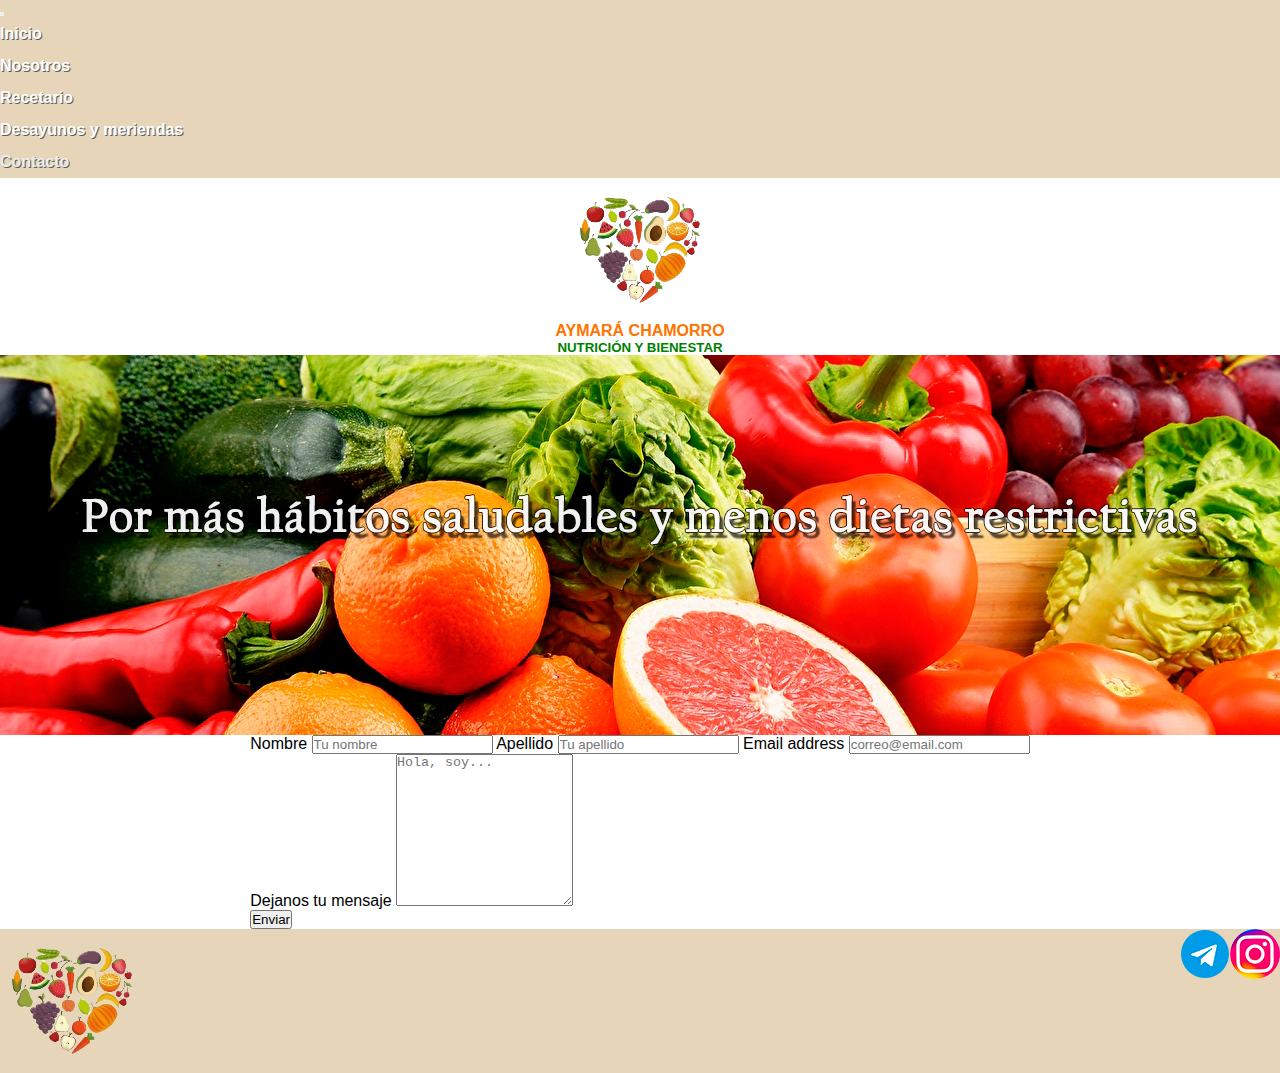
==== Pages/contacto.html @ 84686c2f "first commit" ====
<!DOCTYPE html>
<html lang="es">

<head>
    <meta charset="UTF-8">
    <meta http-equiv="X-UA-Compatible" content="IE=edge">
    <meta name="viewport" content="width=device-width, initial-scale=1.0">
    <title>Contacto</title>
    <link href="https://cdn.jsdelivr.net/npm/bootstrap@5.1.3/dist/css/bootstrap.min.css" rel="stylesheet"
        integrity="sha384-1BmE4kWBq78iYhFldvKuhfTAU6auU8tT94WrHftjDbrCEXSU1oBoqyl2QvZ6jIW3" crossorigin="anonymous" />
    <link rel="stylesheet" href="../CSS/Style.css">
</head>

<body>

    <header id="header">
        <div class="centerHeader">

            <nav class="navbar navbar-expand-lg navbar-light bg-light navStyle">
                <div class="container-fluid">
                    <!-- <a class="nav-link active" href="index.html">AymiNutri</a> -->
                    <button class="navbar-toggler" type="button" data-bs-toggle="collapse" data-bs-target="#navbarNav"
                        aria-controls="navbarNav" aria-expanded="false" aria-label="Toggle navigation">
                        <span class="navbar-toggler-icon"></span>
                    </button>
                    <div class="collapse navbar-collapse" id="navbarNav">
                        <ul class="navbar-nav">
                            <li class="nav-item">
                                <a class="nav-link active menuStyle itemx efectCenter" aria-current="page"
                                    href="../index.html">Inicio</a>
                            </li>
                            <li class="nav-item">
                                <a class="nav-link active menuStyle itemx efectCenter" aria-current="page"
                                    href="nosotros.html">Nosotros</a>
                            </li>
                            <li class="nav-item">
                                <a class="nav-link menuStyle itemx efectCenter" href="recetario.html">Recetario</a>
                            </li>
                            <li class="nav-item">
                                <a class="nav-link menuStyle itemx efectCenter" href="desayunos.html">Desayunos y
                                    meriendas</a>
                            </li>
                            <li class="nav-item">
                                <a href="contacto.html"
                                    class="nav-link menuStyle itemx efectCenter menuActive">Contacto</a>
                            </li>
                        </ul>
                    </div>
                </div>
            </nav>

            <div class="logoe">
                <img src="../Imagenes/logo.png" alt="Logo" class="img-fluid" />
                <h4>AYMARÁ CHAMORRO</h4>
                <h5>NUTRICIÓN Y BIENESTAR</h5>
            </div>
        </div>
    </header>

    <main>
        <div class="centerMain">
            <img src="../Imagenes/1920letra.jpg" alt="Imagen de vegetales" id="banner" class="img-fluid" />
            <!-- VIEJO 
            <section class="centercontacto">
            <fieldset class="formContacto">
                <form class="form">
                    <div class="formu">
                        <label class="LabelContacto" for="nombre">Nombre: </label>
                        <input class="inputBoxContacto" type="text" id="nombre" placeholder="Nombre" />
                        <br>
                        <br>
                        <label class="LabelContacto" for="apellido">Apellido: </label>
                        <input class="inputBoxContacto" type="text" id="apellido" placeholder="Apellido" />
                        <br>
                        <br>
                        <label class="LabelContacto" for="email">Email: </label>
                        <input class="inputBoxContacto" type="email" id="email" placeholder="Email" />
                        <br>
                        Mensaje:
                        <br>
                        <textarea class="inputBoxmensaje" rows="20" cols="65" id="message"
                            placeholder="Dejame tu mensaje"></textarea>
                        <br>
                        <br>
                        <div class="botonescontacto">
                            <input type="submit" value="Enviar formulario" />
                            <input type="reset" value="Limpiar formulario" />
                        </div>
                    </div>
                </form>
            </fieldset>
        </section> -->
        </div>
        <div class="centercontacto">
            <div class="formContacto">
                <div class="mb-3">
                    <label for="exampleFormControlInput1" class="form-label">Nombre</label>
                    <input type="text" class="form-control" id="exampleFormControlInput1" placeholder="Tu nombre">

                    <label for="exampleFormControlInput1" class="form-label">Apellido</label>
                    <input type="text" class="form-control" id="exampleFormControlInput1" placeholder="Tu apellido">

                    <label for="exampleFormControlInput1" class="form-label">Email address</label>
                    <input type="email" class="form-control" id="exampleFormControlInput1"
                        placeholder="correo@email.com">
                </div>
                <div class="mb-3">
                    <label for="exampleFormControlTextarea1" class="form-label">Dejanos tu mensaje</label>
                    <textarea class="form-control" id="exampleFormControlTextarea1" rows="10"
                        placeholder="Hola, soy..."></textarea>
                </div>
                <div class="col-auto">
                    <button type="submit" class="btn btn-primary mb-3">Enviar</button>
                </div>
            </div>
        </div>


        <footer id="footer">
            <div id="pie">
                <img src="../Imagenes/logo.png" alt="Logo" />
                <div class="redes">
                    <a href="https://web.telegram.org/" target="_blank"><img src="../Assets/telegram.png"
                            alt="Link a Telegram" /></a>
                    <a href="https://www.instagram.com/nutricion.aymi/ " target="_blank"><img
                            src="../Assets/instagram.png" alt="Link a Instagram" /></a>
                </div>
            </div>
        </footer>

        <script src="https://cdn.jsdelivr.net/npm/bootstrap@5.1.3/dist/js/bootstrap.bundle.min.js"
            integrity="sha384-ka7Sk0Gln4gmtz2MlQnikT1wXgYsOg+OMhuP+IlRH9sENBO0LRn5q+8nbTov4+1p" crossorigin="anonymous">
            </script>
        <script src="https://cdn.jsdelivr.net/npm/@popperjs/core@2.10.2/dist/umd/popper.min.js"
            integrity="sha384-7+zCNj/IqJ95wo16oMtfsKbZ9ccEh31eOz1HGyDuCQ6wgnyJNSYdrPa03rtR1zdB" crossorigin="anonymous">
            </script>
</body>

</html>
---- CSS/Style.css ----
* {
    padding: unset;
    margin: unset;
    box-sizing: border-box;
}

* {
    /* Limpiamos márgenes y estilos provenientes de HTML */
    text-decoration: none;
    list-style-type: none;
}

@import url('https://fonts.googleapis.com/css2?family=Open+Sans&display=swap');

body {
    font-family: 'Open Sans', sans-serif;
}

.centerHeader {
    display: flex;
    flex-direction: column;
    justify-content: center;
}

.centerMain {
    display: flex;
    flex-direction: column;
    justify-content: center;
    align-items: center;
}


#containerGrid {
    display: grid;
    grid-template-columns: 1fr 1fr 1fr 1fr 1fr;
    grid-template-areas:
        "header header header header header"
        "contenido contenido contenido contenido contenido"
        "footer footer footer footer footer";
    min-height: 100vh;
}

#header {
    grid-area: header;
}

#contenido {
    grid-area: contenido;
}

#footer {
    grid-area: footer;
}

.pagina1 {
    display: flex;
    flex-direction: row;
    justify-content: center;
    align-items: center;
}

.pagina1 p {
    line-height: 1.5;
}

.pagina1 .item {
    padding: 30px 30px 30px 0px;
    box-sizing: border-box;
}

.itemText {
    max-width: 50%;
    text-align: center;
}

.pagina1 img {
    border-radius: 5px;
    max-height: 320px;
    align-items: right;
}

.logoe {
    display: flex;
    flex-direction: column;
    align-items: center;
}

.logoe h4 {
    color: rgb(255, 115, 0);
}

.logoe h5 {
    color: green;
}

.tindex {
    margin: 40px 0px;
    color: green;
}



.tituloverde {
    color: rgb(0, 255, 0);
}

.titulonaranja {
    color: rgb(240, 76, 0);
}

.recetario {

    color: rgb(255, 115, 0);
    display: flex;
    justify-content: center;
    margin: 20px 0px;
}

.tdesayunos {

    color: green;
    display: flex;
    flex-direction: column;
    align-items: center;
}

.form {
    display: flex;
    justify-content: center;
    font-family: 'Open Sans', sans-serif;
}

.formu {
    display: flex;
    flex-direction: column;
}

.botones form {
    display: flex;
    justify-content: space-between;
}

#pie {
    display: flex;
    flex-direction: row;
    justify-content: space-between;
    background-color: #E6D5B8;
}

.divisor {
    display: flex;
    content: "";
    margin-top: 20px;
    margin-bottom: 20px;
    margin-left: 15%;
    justify-content: center;
    background-color: black;
    height: 0.2px;
    width: 70%;

}

.centercontacto {
    display: flex;
    justify-content: center;
}

.formContacto {
    min-width: 30%;
    max-width: 70%;
}

.LabelContacto {
    display: inline-flex;
    width: 100px;
    text-align: left;
}

.inputBoxContacto {
    display: inline-flex;
    width: 250px;
    height: 25px;
    border-radius: 5px;
}

.inputBoxmensaje {
    display: inline-flex;
    border: solid 1px;
    border-radius: 5px;
}

.botonescontacto {
    display: inline-flex;
    justify-content: space-between;
}

.redes {
    display: inline-flex;
}

.navStyle {
    background-color: #E6D5B8 !important;
}

.menuStyle {
    color: #ffffff !important;
    font-weight: bold;
    text-shadow: 1px 1px rgb(92, 92, 92);
}

.menuStyle:hover {
    color: #f5f5f5 !important;
    font-weight: bold;

}

/* Efecto Nav - Menu */

.itemx {
    position: relative;
    line-height: 2;
}

.itemx:before {
    content: "";
    display: block;
    width: 0%;
    height: 2px;
    background-color: #f5f5f5;
    transition: all 0.8s;
    position: absolute;
}

.itemx:hover::before {
    width: 100%;
}

.efectCenter:before {
    left: 50%;
}

.efectCenter:hover:before {
    left: 0;
}

.bordesimg {
    max-width: 50%;
    margin-right: 40px;
}

.texto1 {
    max-width: 50%;
    text-align: center;
}

.textoclass {
    max-width: 497px;
}

.divisor2 {
    display: flex;
    content: "";
    margin-top: 20px;
    margin-bottom: 20px;
    justify-content: center;
    background-color: black;
    height: 0.2px;
    width: 50%;
}

.titleDesayuno {
    margin: 0px 0px 20px 0px;
    text-align: center;
}

.imgDesayuno {
    margin: 0px 0px 20px 0px;
}

.menuActive {
    color: rgb(236, 236, 236) !important;
}



/* Efecto Nav - Menu  FIN*/


/* Small devices (landscape phones, 576px and up) */
@media (max-width: 576px) {

    .pagina1 {
        display: flex;
        flex-direction: column;
        justify-content: center;
        align-items: center;
    }


}

@media (min-width: 576px) {

    .pagina1 {
        display: flex;
        flex-direction: column;
        justify-content: center;
        align-items: center;
    }


}

/* Medium devices (tablets, 768px and up) */
@media (min-width: 768px) {

    .pagina1 {
        display: flex;
        flex-direction: column;
        justify-content: center;
        align-items: center;
    }

}

/* Large devices (desktops, 992px and up) */
@media (min-width: 992px) {

    .pagina1 {
        display: flex;
        flex-direction: row;
        justify-content: center;
        align-items: center;
    }

}

/* X-Large devices (large desktops, 1200px and up) */
@media (min-width: 1200px) {}

/* XX-Large devices (larger desktops, 1400px and up) */
@media (min-width: 1400px) {}
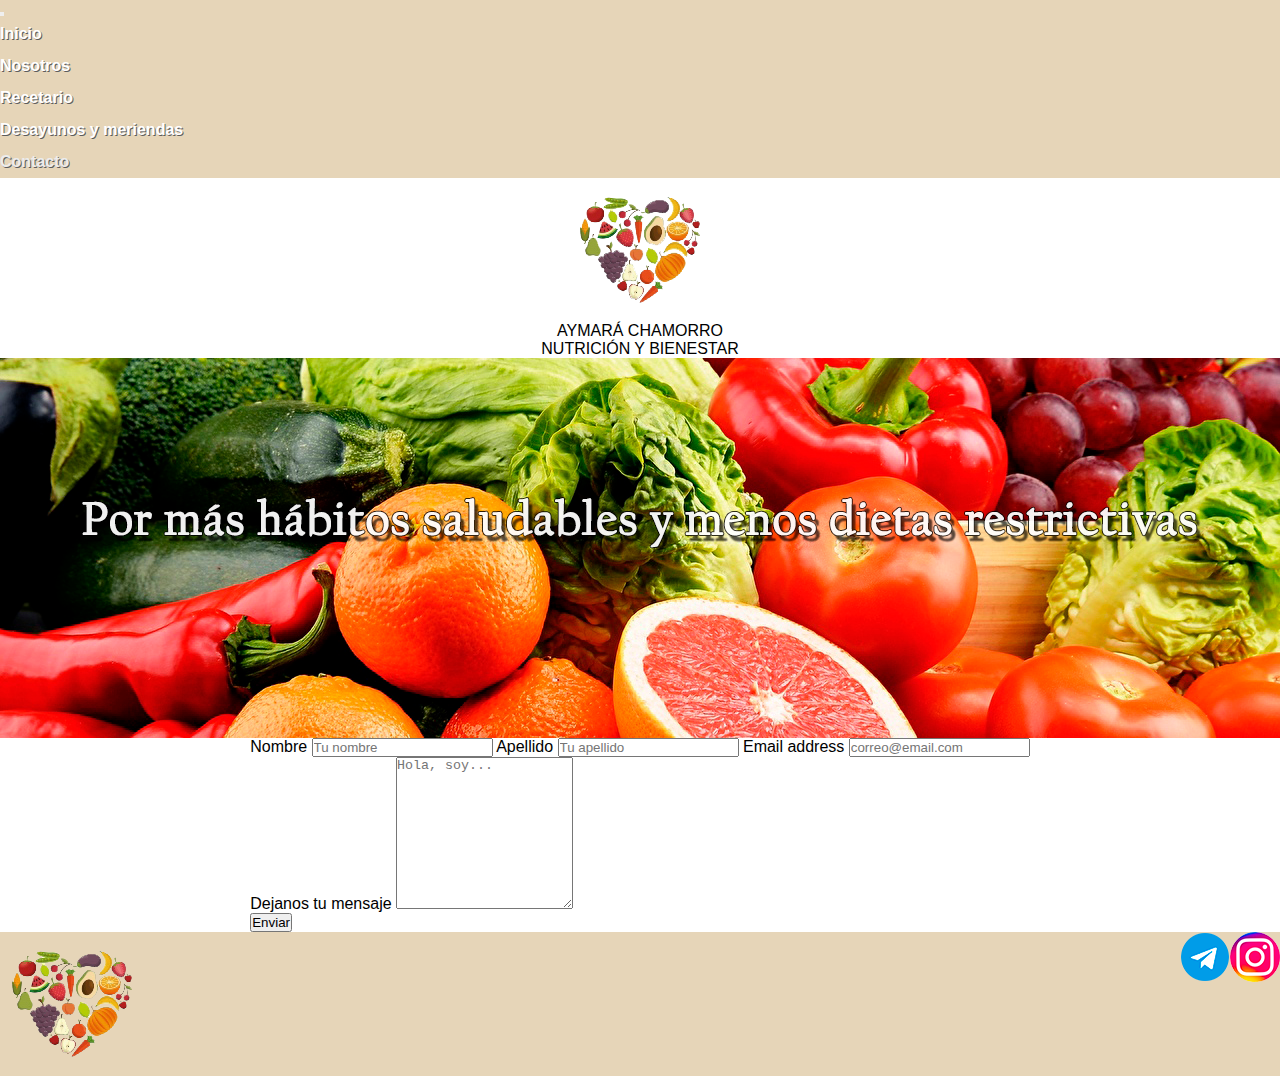
==== commit 748114a4: "agregando scss" ====
--- a/Pages/contacto.html
+++ b/Pages/contacto.html
@@ -9,6 +9,7 @@
     <link href="https://cdn.jsdelivr.net/npm/bootstrap@5.1.3/dist/css/bootstrap.min.css" rel="stylesheet"
         integrity="sha384-1BmE4kWBq78iYhFldvKuhfTAU6auU8tT94WrHftjDbrCEXSU1oBoqyl2QvZ6jIW3" crossorigin="anonymous" />
     <link rel="stylesheet" href="../CSS/Style.css">
+    <link rel="stylesheet" type="text/css" href="../scss/Style.css">
 </head>
 
 <body>
@@ -51,8 +52,8 @@
 
             <div class="logoe">
                 <img src="../Imagenes/logo.png" alt="Logo" class="img-fluid" />
-                <h4>AYMARÁ CHAMORRO</h4>
-                <h5>NUTRICIÓN Y BIENESTAR</h5>
+                <div class="font-regular titulonaranja">AYMARÁ CHAMORRO</div>
+                <div  class="font-regular tituloverde">NUTRICIÓN Y BIENESTAR</div>
             </div>
         </div>
     </header>
--- a/CSS/Style.css
+++ b/CSS/Style.css
@@ -85,40 +85,14 @@
     align-items: center;
 }
 
-.logoe h4 {
-    color: rgb(255, 115, 0);
-}
-
-.logoe h5 {
-    color: green;
-}
-
-.tindex {
-    margin: 40px 0px;
-    color: green;
-}
-
-
-
-.tituloverde {
-    color: rgb(0, 255, 0);
-}
-
-.titulonaranja {
-    color: rgb(240, 76, 0);
-}
 
 .recetario {
-
-    color: rgb(255, 115, 0);
     display: flex;
     justify-content: center;
     margin: 20px 0px;
 }
 
 .tdesayunos {
-
-    color: green;
     display: flex;
     flex-direction: column;
     align-items: center;
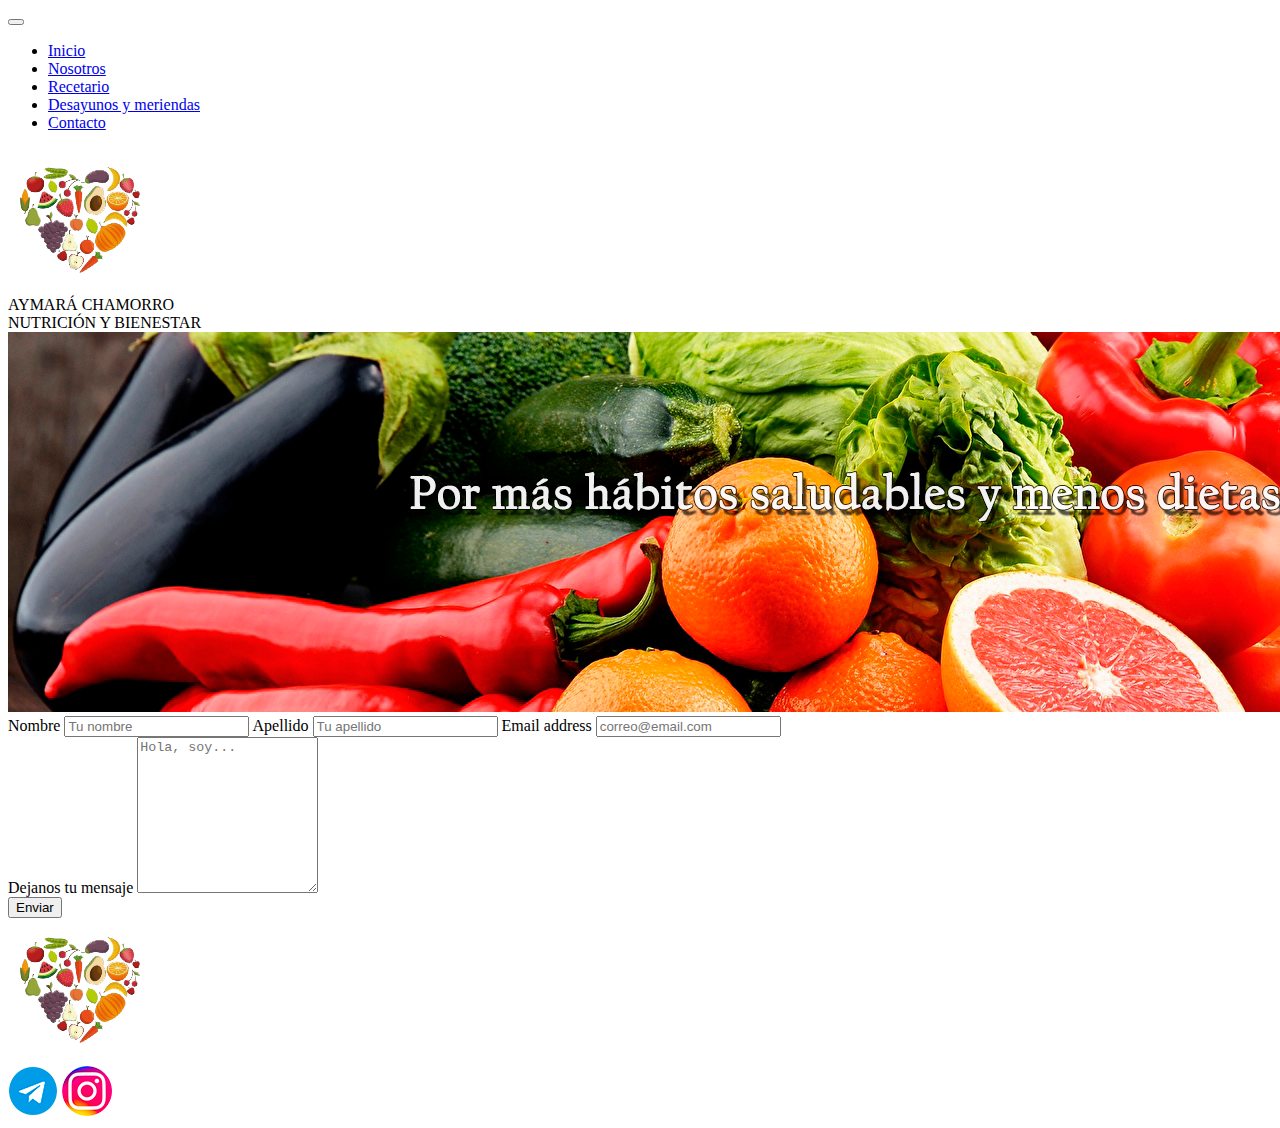
==== commit cbe2624b: "SCSS" ====
--- a/Pages/contacto.html
+++ b/Pages/contacto.html
@@ -8,7 +8,7 @@
     <title>Contacto</title>
     <link href="https://cdn.jsdelivr.net/npm/bootstrap@5.1.3/dist/css/bootstrap.min.css" rel="stylesheet"
         integrity="sha384-1BmE4kWBq78iYhFldvKuhfTAU6auU8tT94WrHftjDbrCEXSU1oBoqyl2QvZ6jIW3" crossorigin="anonymous" />
-    <link rel="stylesheet" href="../CSS/Style.css">
+    <!-- <link rel="stylesheet" href="../CSS/Style.css"> -->
     <link rel="stylesheet" type="text/css" href="../scss/Style.css">
 </head>
 
--- a/CSS/Style.css
+++ b/CSS/Style.css
@@ -9,8 +9,6 @@
     text-decoration: none;
     list-style-type: none;
 }
-
-@import url('https://fonts.googleapis.com/css2?family=Open+Sans&display=swap');
 
 body {
     font-family: 'Open Sans', sans-serif;
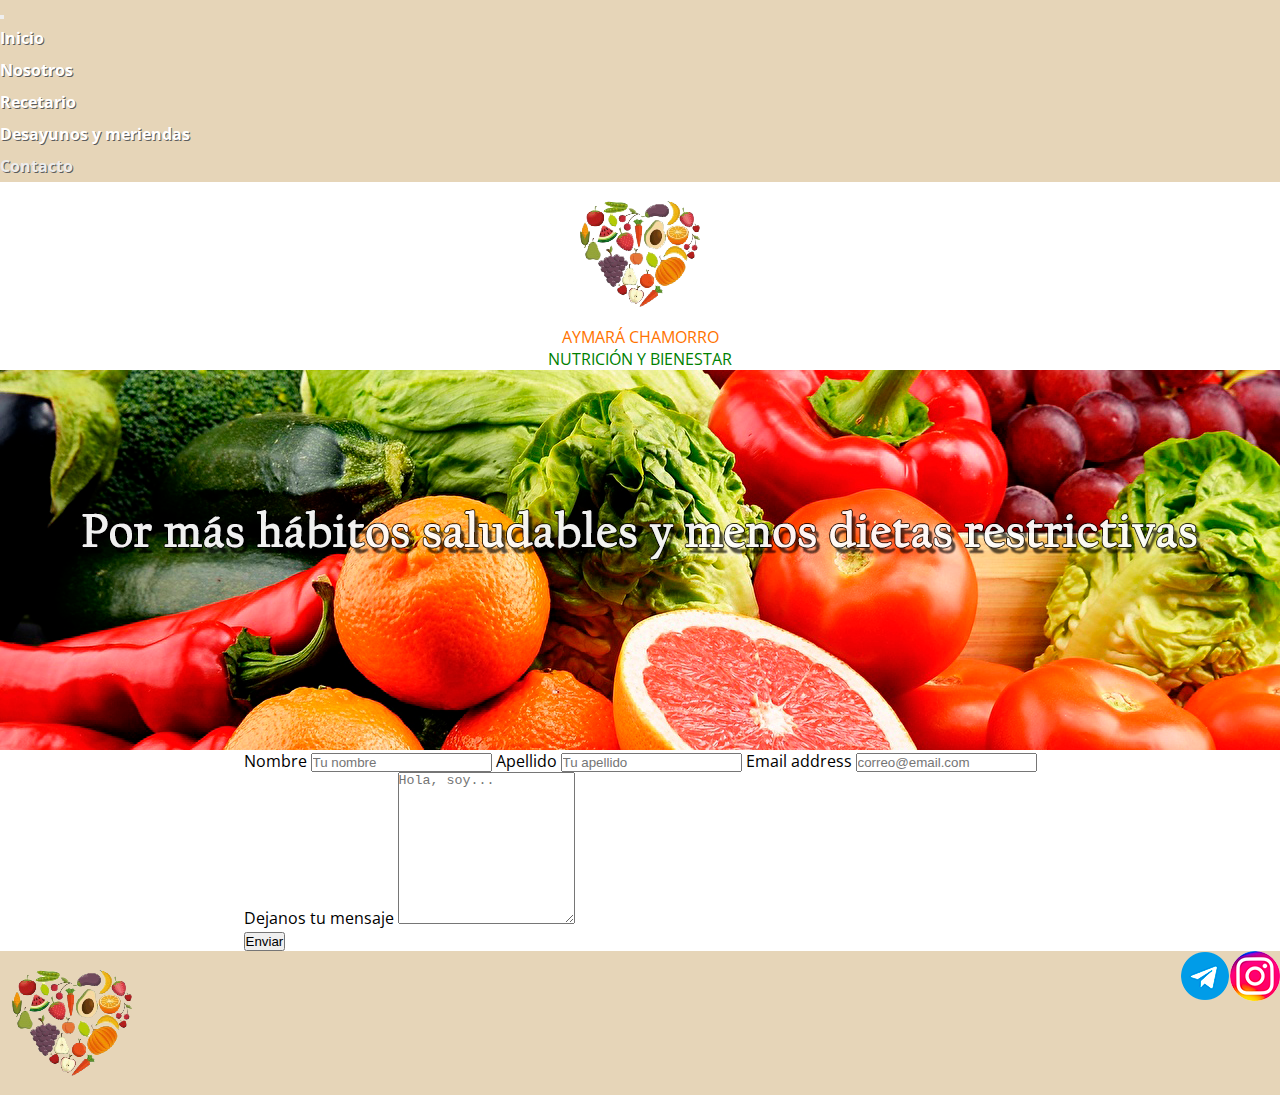
==== commit 2cd9292b: "SCSS Links" ====
--- a/Pages/contacto.html
+++ b/Pages/contacto.html
@@ -9,7 +9,7 @@
     <link href="https://cdn.jsdelivr.net/npm/bootstrap@5.1.3/dist/css/bootstrap.min.css" rel="stylesheet"
         integrity="sha384-1BmE4kWBq78iYhFldvKuhfTAU6auU8tT94WrHftjDbrCEXSU1oBoqyl2QvZ6jIW3" crossorigin="anonymous" />
     <!-- <link rel="stylesheet" href="../CSS/Style.css"> -->
-    <link rel="stylesheet" type="text/css" href="../scss/Style.css">
+    <link rel="stylesheet" type="text/css" href="../SCSS/Style.css">
 </head>
 
 <body>
@@ -116,7 +116,6 @@
             </div>
         </div>
 
-
         <footer id="footer">
             <div id="pie">
                 <img src="../Imagenes/logo.png" alt="Logo" />
--- a/SCSS/Style.css
+++ b/SCSS/Style.css
@@ -0,0 +1,354 @@
+@import url("https://fonts.googleapis.com/css2?family=Open+Sans:wght@300;400;600&family=Plus+Jakarta+Sans&display=swap");
+
+body {
+  font-family: 'Open Sans', sans-serif;
+}
+
+.font-light {
+  font-weight: 300;
+}
+
+.font-regular {
+  font-weight: 400;
+}
+
+.font-semibold {
+  font-weight: 600;
+}
+
+.tituloverde, .verdepagina, .subtituloverde {
+  color: green;
+}
+
+.titulonaranja, .naranjapagina, .subtitulonaranja {
+  color: #ff7300;
+}
+
+.naranjapagina {
+  font-size: 2.5rem;
+}
+
+.verdepagina {
+  font-size: 2.5rem;
+}
+
+.subtituloverde {
+  font-size: 1.5rem;
+}
+
+.subtitulonaranja {
+  font-size: 1.5rem;
+}
+/*# sourceMappingURL=Style.css.map */
+
+
+* {
+  padding: unset;
+  margin: unset;
+  box-sizing: border-box;
+}
+
+* {
+  /* Limpiamos márgenes y estilos provenientes de HTML */
+  text-decoration: none;
+  list-style-type: none;
+}
+
+.centerHeader {
+  display: flex;
+  flex-direction: column;
+  justify-content: center;
+}
+
+.centerMain {
+  display: flex;
+  flex-direction: column;
+  justify-content: center;
+  align-items: center;
+}
+
+
+#containerGrid {
+  display: grid;
+  grid-template-columns: 1fr 1fr 1fr 1fr 1fr;
+  grid-template-areas:
+      "header header header header header"
+      "contenido contenido contenido contenido contenido"
+      "footer footer footer footer footer";
+  min-height: 100vh;
+}
+
+#header {
+  grid-area: header;
+}
+
+#contenido {
+  grid-area: contenido;
+}
+
+#footer {
+  grid-area: footer;
+}
+
+.pagina1 {
+  display: flex;
+  flex-direction: row;
+  justify-content: center;
+  align-items: center;
+}
+
+.pagina1 p {
+  line-height: 1.5;
+}
+
+.pagina1 .item {
+  padding: 30px 30px 30px 0px;
+  box-sizing: border-box;
+}
+
+.itemText {
+  max-width: 50%;
+  text-align: center;
+}
+
+.pagina1 img {
+  border-radius: 5px;
+  max-height: 320px;
+  align-items: right;
+}
+
+.logoe {
+  display: flex;
+  flex-direction: column;
+  align-items: center;
+}
+
+
+.recetario {
+  display: flex;
+  justify-content: center;
+  margin: 20px 0px;
+}
+
+.tdesayunos {
+  display: flex;
+  flex-direction: column;
+  align-items: center;
+}
+
+.form {
+  display: flex;
+  justify-content: center;
+  font-family: 'Open Sans', sans-serif;
+}
+
+.formu {
+  display: flex;
+  flex-direction: column;
+}
+
+.botones form {
+  display: flex;
+  justify-content: space-between;
+}
+
+#pie {
+  display: flex;
+  flex-direction: row;
+  justify-content: space-between;
+  background-color: #E6D5B8;
+}
+
+.divisor {
+  display: flex;
+  content: "";
+  margin-top: 20px;
+  margin-bottom: 20px;
+  margin-left: 15%;
+  justify-content: center;
+  background-color: black;
+  height: 0.2px;
+  width: 70%;
+
+}
+
+.centercontacto {
+  display: flex;
+  justify-content: center;
+}
+
+.formContacto {
+  min-width: 30%;
+  max-width: 70%;
+}
+
+.LabelContacto {
+  display: inline-flex;
+  width: 100px;
+  text-align: left;
+}
+
+.inputBoxContacto {
+  display: inline-flex;
+  width: 250px;
+  height: 25px;
+  border-radius: 5px;
+}
+
+.inputBoxmensaje {
+  display: inline-flex;
+  border: solid 1px;
+  border-radius: 5px;
+}
+
+.botonescontacto {
+  display: inline-flex;
+  justify-content: space-between;
+}
+
+.redes {
+  display: inline-flex;
+}
+
+.navStyle {
+  background-color: #E6D5B8 !important;
+}
+
+.menuStyle {
+  color: #ffffff !important;
+  font-weight: bold;
+  text-shadow: 1px 1px rgb(92, 92, 92);
+}
+
+.menuStyle:hover {
+  color: #f5f5f5 !important;
+  font-weight: bold;
+
+}
+
+/* Efecto Nav - Menu */
+
+.itemx {
+  position: relative;
+  line-height: 2;
+}
+
+.itemx:before {
+  content: "";
+  display: block;
+  width: 0%;
+  height: 2px;
+  background-color: #f5f5f5;
+  transition: all 0.8s;
+  position: absolute;
+}
+
+.itemx:hover::before {
+  width: 100%;
+}
+
+.efectCenter:before {
+  left: 50%;
+}
+
+.efectCenter:hover:before {
+  left: 0;
+}
+
+.bordesimg {
+  max-width: 50%;
+  margin-right: 40px;
+}
+
+.texto1 {
+  max-width: 50%;
+  text-align: center;
+}
+
+.textoclass {
+  max-width: 497px;
+}
+
+.divisor2 {
+  display: flex;
+  content: "";
+  margin-top: 20px;
+  margin-bottom: 20px;
+  justify-content: center;
+  background-color: black;
+  height: 0.2px;
+  width: 50%;
+}
+
+.titleDesayuno {
+  margin: 0px 0px 20px 0px;
+  text-align: center;
+}
+
+.imgDesayuno {
+  margin: 0px 0px 20px 0px;
+}
+
+.menuActive {
+  color: rgb(236, 236, 236) !important;
+}
+
+
+
+/* Efecto Nav - Menu  FIN*/
+
+
+/* Small devices (landscape phones, 576px and up) */
+@media (max-width: 576px) {
+
+  .pagina1 {
+      display: flex;
+      flex-direction: column;
+      justify-content: center;
+      align-items: center;
+  }
+
+
+}
+
+@media (min-width: 576px) {
+
+  .pagina1 {
+      display: flex;
+      flex-direction: column;
+      justify-content: center;
+      align-items: center;
+  }
+
+
+}
+
+/* Medium devices (tablets, 768px and up) */
+@media (min-width: 768px) {
+
+  .pagina1 {
+      display: flex;
+      flex-direction: column;
+      justify-content: center;
+      align-items: center;
+  }
+
+}
+
+/* Large devices (desktops, 992px and up) */
+@media (min-width: 992px) {
+
+  .pagina1 {
+      display: flex;
+      flex-direction: row;
+      justify-content: center;
+      align-items: center;
+  }
+
+}
+
+/* X-Large devices (large desktops, 1200px and up) */
+@media (min-width: 1200px) {}
+
+/* XX-Large devices (larger desktops, 1400px and up) */
+@media (min-width: 1400px) {}